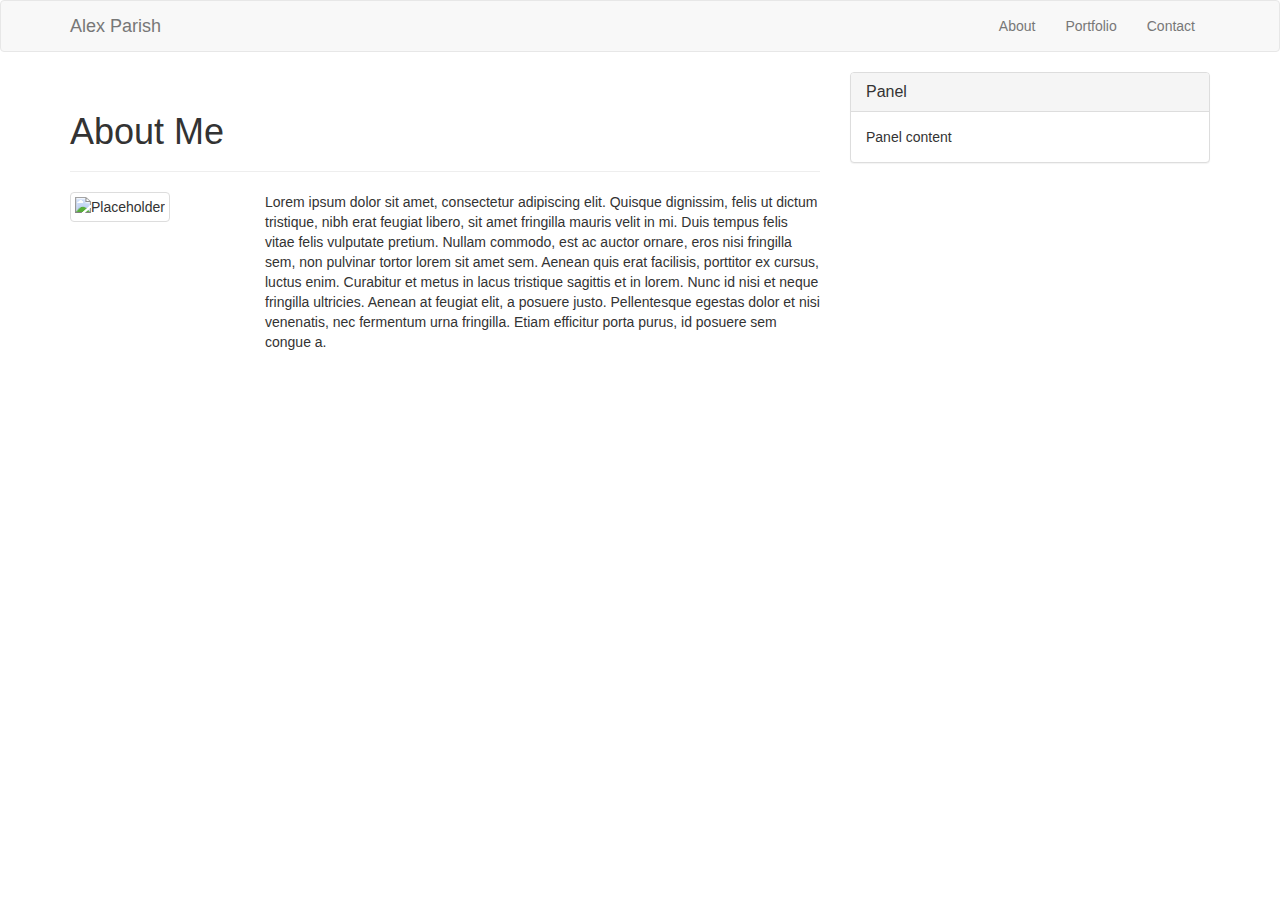
==== index.html @ 4da111e4 "skeleton html" ====
<!DOCTYPE html>
<html>
<head>
<link rel="stylesheet" type="text/css" href="assets/CSS/style.css">
	<link rel="stylesheet" type="text/css" href="https://maxcdn.bootstrapcdn.com/bootstrap/3.3.7/css/bootstrap.min.css">

	<title>Alex Parish</title>
</head>
<body>
	<nav class="navbar navbar-default">
    	<div class="container">
      		<div class="navbar-header">
        		<a class="navbar-brand" href="#">Alex Parish</a>
      		</div>
      		<div class="collapse navbar-collapse" id="bs-example-navbar-collapse-1">
        		<ul class="nav navbar-nav navbar-right">
          			<li><a href="#">About</a></li>
          			<li><a href="portfolio.html">Portfolio</a></li>
          			<li><a href="contact.html">Contact</a></li>
        		</ul>
      		</div>
    	</div>
  </nav>

  	<div class="container">
    	<div class="row">
      		<div class="col-md-8">
		        <div class="page-header">
        			<h1>About Me</h1>
        		</div>
       			<div class="row">
        			<div class="col-md-3">
            			<img src="http://placehold.it/150x150" alt="Placeholder" class="img-thumbnail">
          			</div>
          			<div class="col-md-9">
            			<p>
            			Lorem ipsum dolor sit amet, consectetur adipiscing elit. Quisque dignissim, felis ut dictum tristique, nibh erat feugiat libero, sit amet fringilla mauris velit in mi. Duis tempus felis vitae felis vulputate pretium. Nullam commodo, est ac auctor ornare, eros nisi fringilla sem, non pulvinar tortor lorem sit amet sem. Aenean quis erat facilisis, porttitor ex cursus, luctus enim. Curabitur et metus in lacus tristique sagittis et in lorem. Nunc id nisi et neque fringilla ultricies. Aenean at feugiat elit, a posuere justo. Pellentesque egestas dolor et nisi venenatis, nec fermentum urna fringilla. Etiam efficitur porta purus, id posuere sem congue a.
            			</p>
          			</div>
        		</div>
      		</div>

      		<div class="col-md-4">
        		<div class="panel panel-default">
          			<div class="panel-heading">
            			<h3 class="panel-title">Panel</h3>
         			</div>
          			<div class="panel-body">
          			Panel content
        			</div>
        		</div>
      		</div>
    	</div>
    </div>
</body>
</html>
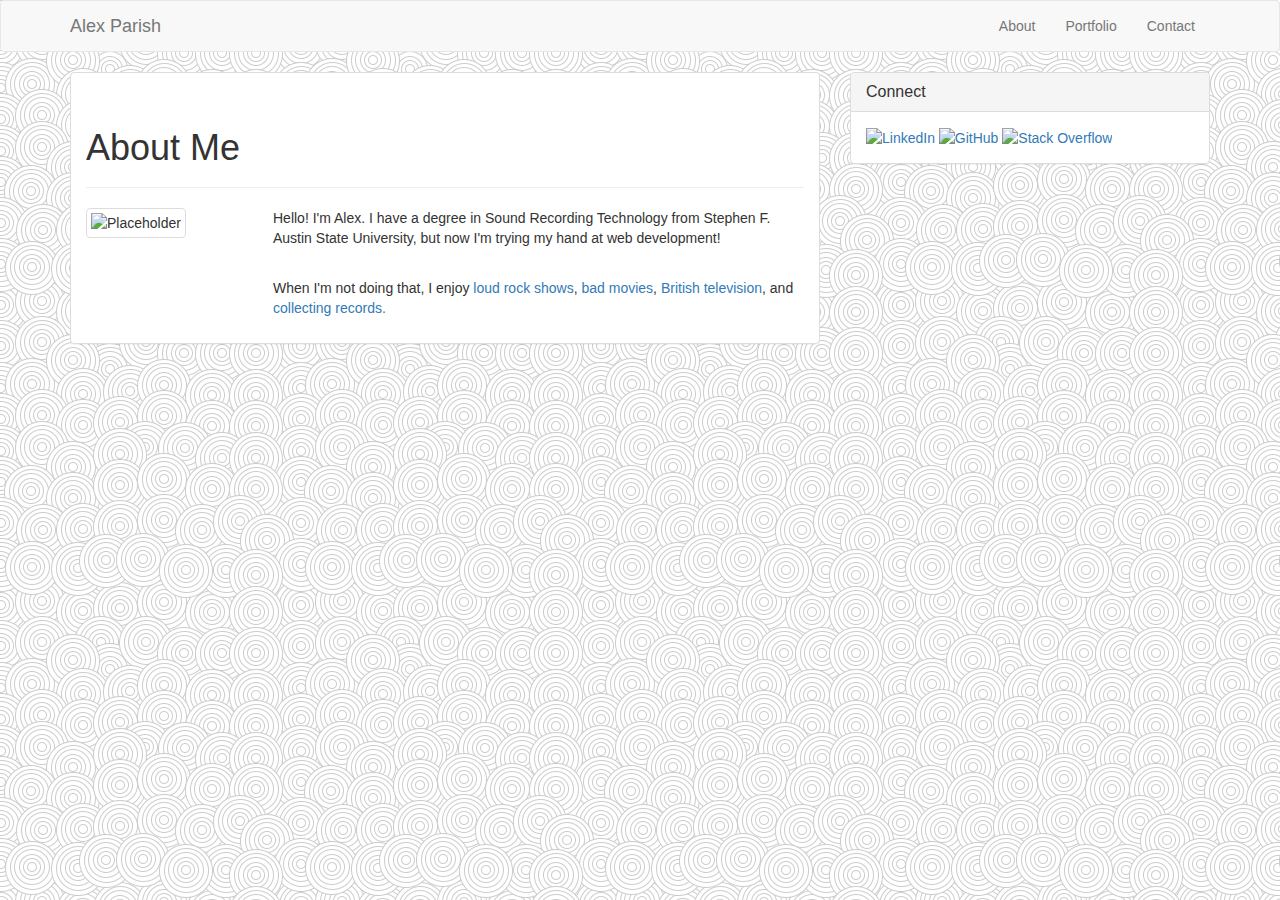
==== commit 33f659d0: "cleaned up html" ====
--- a/index.html
+++ b/index.html
@@ -1,12 +1,12 @@
 <!DOCTYPE html>
 <html>
 <head>
-<link rel="stylesheet" type="text/css" href="assets/CSS/style.css">
 	<link rel="stylesheet" type="text/css" href="https://maxcdn.bootstrapcdn.com/bootstrap/3.3.7/css/bootstrap.min.css">
-
+	<link rel="stylesheet" type="text/css" href="assets/CSS/style.css">
 	<title>Alex Parish</title>
 </head>
 <body>
+
 	<nav class="navbar navbar-default">
     	<div class="container">
       		<div class="navbar-header">
@@ -23,30 +23,55 @@
   </nav>
 
   	<div class="container">
+
     	<div class="row">
+
       		<div class="col-md-8">
-		        <div class="page-header">
-        			<h1>About Me</h1>
+
+      			<div class="panel panel-default">
+
+        			<div class="panel-body">
+
+		        		<div class="page-header">
+        					<h1>About Me</h1>
+        				</div>
+
+       					<div class="row">
+        					<div class="col-md-3">
+            					<img src="http://placehold.it/150x150" alt="Placeholder" class="img-thumbnail">
+          					</div>
+          					<div class="col-md-9">
+            					<p>Hello! I'm Alex. I have a degree in Sound Recording Technology from Stephen F. Austin State University, but now I'm trying my hand at web development!</p>
+
+								<br>
+
+								<p>When I'm not doing that, I enjoy <a href="assets/images/photo_by_tess_cagle.jpg">loud rock shows</a>, <a href="https://en.wikipedia.org/wiki/Mystery_Science_Theater_3000">bad movies</a>, <a href="https://www.youtube.com/watch?v=J-nm0oij20k">British television</a>, and <a href="https://www.discogs.com/user/amparish/collection">collecting records.</a></p>
+          					</div>
+        				</div>
+
+        			</div>
+
         		</div>
-       			<div class="row">
-        			<div class="col-md-3">
-            			<img src="http://placehold.it/150x150" alt="Placeholder" class="img-thumbnail">
-          			</div>
-          			<div class="col-md-9">
-            			<p>
-            			Lorem ipsum dolor sit amet, consectetur adipiscing elit. Quisque dignissim, felis ut dictum tristique, nibh erat feugiat libero, sit amet fringilla mauris velit in mi. Duis tempus felis vitae felis vulputate pretium. Nullam commodo, est ac auctor ornare, eros nisi fringilla sem, non pulvinar tortor lorem sit amet sem. Aenean quis erat facilisis, porttitor ex cursus, luctus enim. Curabitur et metus in lacus tristique sagittis et in lorem. Nunc id nisi et neque fringilla ultricies. Aenean at feugiat elit, a posuere justo. Pellentesque egestas dolor et nisi venenatis, nec fermentum urna fringilla. Etiam efficitur porta purus, id posuere sem congue a.
-            			</p>
-          			</div>
-        		</div>
+
       		</div>
 
       		<div class="col-md-4">
         		<div class="panel panel-default">
           			<div class="panel-heading">
-            			<h3 class="panel-title">Panel</h3>
+            			<h3 class="panel-title">Connect</h3>
          			</div>
           			<div class="panel-body">
-          			Panel content
+          				<a href="https://www.linkedin.com/in/alex-parish-b6962863/" target="_blank">
+          					<img src="assets/images/1491804555_linkedin_circle_color.png" alt="LinkedIn" width="85px" height="85px">
+          				</a>
+
+						<a href="https://github.com/amparish" target="_blank">
+							<img src="assets/images/1491804542_mark-github.png" alt="GitHub" width="80px" height="80px">
+						</a>
+
+						<a href="https://stackoverflow.com/users/7623814/amparish" target="_blank">
+							<img src="assets/images/1491804593_stackoverflow.png" alt="Stack Overflow" width="80px" height="80px">
+						</a>
         			</div>
         		</div>
       		</div>
--- a/assets/CSS/style.css
+++ b/assets/CSS/style.css
@@ -0,0 +1,3 @@
+body {
+	background-image: url(../Images/swirl_pattern.png);
+}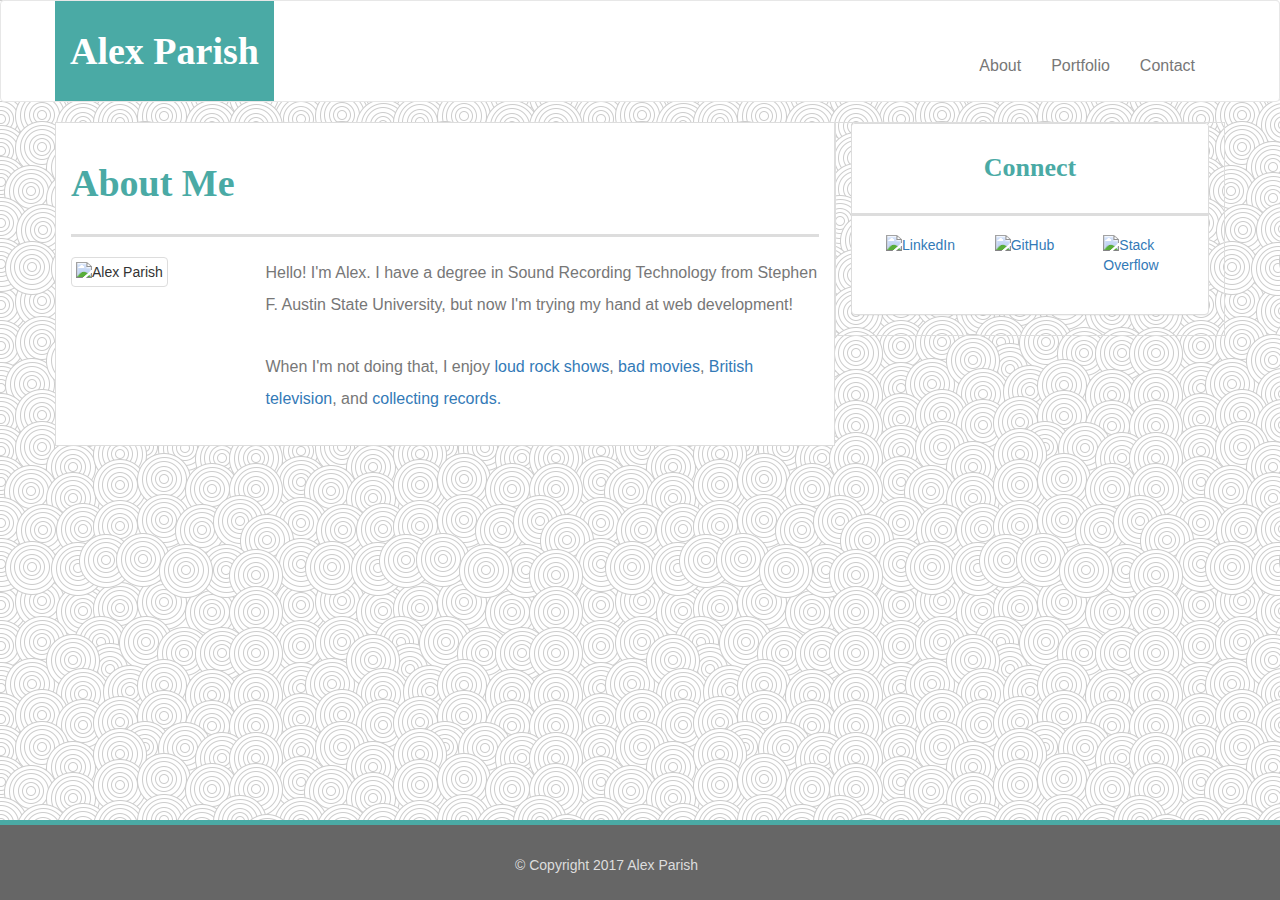
==== commit 9b76e777: "done" ====
--- a/index.html
+++ b/index.html
@@ -1,17 +1,20 @@
 <!DOCTYPE html>
 <html>
 <head>
+	<meta name="viewport" content="width=device-width, initial-scale=1.0">
 	<link rel="stylesheet" type="text/css" href="https://maxcdn.bootstrapcdn.com/bootstrap/3.3.7/css/bootstrap.min.css">
 	<link rel="stylesheet" type="text/css" href="assets/CSS/style.css">
 	<title>Alex Parish</title>
 </head>
 <body>
 
-	<nav class="navbar navbar-default">
+	<nav class="navbar navbar-default" id="header">
     	<div class="container">
+      		
       		<div class="navbar-header">
-        		<a class="navbar-brand" href="#">Alex Parish</a>
+        		<a class="navbar-brand" href="index.html">Alex Parish</a>
       		</div>
+      		
       		<div class="collapse navbar-collapse" id="bs-example-navbar-collapse-1">
         		<ul class="nav navbar-nav navbar-right">
           			<li><a href="#">About</a></li>
@@ -19,63 +22,82 @@
           			<li><a href="contact.html">Contact</a></li>
         		</ul>
       		</div>
+    	
     	</div>
-  </nav>
+    </nav>
 
   	<div class="container">
 
     	<div class="row">
 
-      		<div class="col-md-8">
-
-      			<div class="panel panel-default">
-
-        			<div class="panel-body">
+      		<div class="col-md-8" id="main-content">
 
 		        		<div class="page-header">
         					<h1>About Me</h1>
         				</div>
 
        					<div class="row">
+
         					<div class="col-md-3">
-            					<img src="http://placehold.it/150x150" alt="Placeholder" class="img-thumbnail">
+            					<img src="assets/images/IMG_0133.JPG" alt="Alex Parish" class="img-thumbnail">
           					</div>
+
           					<div class="col-md-9">
             					<p>Hello! I'm Alex. I have a degree in Sound Recording Technology from Stephen F. Austin State University, but now I'm trying my hand at web development!</p>
 
 								<br>
 
-								<p>When I'm not doing that, I enjoy <a href="assets/images/photo_by_tess_cagle.jpg">loud rock shows</a>, <a href="https://en.wikipedia.org/wiki/Mystery_Science_Theater_3000">bad movies</a>, <a href="https://www.youtube.com/watch?v=J-nm0oij20k">British television</a>, and <a href="https://www.discogs.com/user/amparish/collection">collecting records.</a></p>
+								<p>When I'm not doing that, I enjoy <a href="assets/images/photo_by_tess_cagle.jpg" target="_blank">loud rock shows</a>, <a href="https://en.wikipedia.org/wiki/Mystery_Science_Theater_3000" target="_blank">bad movies</a>, <a href="https://www.youtube.com/watch?v=J-nm0oij20k" target="_blank">British television</a>, and <a href="https://www.discogs.com/user/amparish/collection" target="_blank">collecting records.</a></p>
           					</div>
+
+        				</div>
+
+      		</div>
+
+      		<div class="col-md-4" id="connect">
+        		<div class="panel panel-default">
+          			
+          			<div class="panel-heading">
+            			<h3 class="panel-title">Connect</h3>
+         			</div>
+
+          			<div class="panel-body">
+          				
+          				<div class="col-md-4">
+          					<a href="https://www.linkedin.com/in/alex-parish-b6962863/" target="_blank" class="thumbnail">
+          						<img src="assets/images/1491804555_linkedin_circle_color.png" alt="LinkedIn">
+          					</a>
+          				</div>
+
+						<div class="col-md-4">
+							<a href="https://github.com/amparish" target="_blank" class="thumbnail">
+								<img src="assets/images/1491804542_mark-github.png" alt="GitHub">
+							</a>
+						</div>
+
+						<div class="col-md-4">
+							<a href="https://stackoverflow.com/users/7623814/amparish" target="_blank" class="thumbnail">
+								<img src="assets/images/1491804593_stackoverflow.png" alt="Stack Overflow">
+							</a>
         				</div>
 
         			</div>
-
+        				
         		</div>
-
       		</div>
 
-      		<div class="col-md-4">
-        		<div class="panel panel-default">
-          			<div class="panel-heading">
-            			<h3 class="panel-title">Connect</h3>
-         			</div>
-          			<div class="panel-body">
-          				<a href="https://www.linkedin.com/in/alex-parish-b6962863/" target="_blank">
-          					<img src="assets/images/1491804555_linkedin_circle_color.png" alt="LinkedIn" width="85px" height="85px">
-          				</a>
+    	</div>
 
-						<a href="https://github.com/amparish" target="_blank">
-							<img src="assets/images/1491804542_mark-github.png" alt="GitHub" width="80px" height="80px">
-						</a>
+    </div>
 
-						<a href="https://stackoverflow.com/users/7623814/amparish" target="_blank">
-							<img src="assets/images/1491804593_stackoverflow.png" alt="Stack Overflow" width="80px" height="80px">
-						</a>
-        			</div>
-        		</div>
-      		</div>
+    <nav class="navbar navbar-default navbar-fixed-bottom" id="footer">
+    	<div class="container-fluid">
+    		<div class="navbar-header">
+    			&copy; Copyright 2017 Alex Parish
+    		</div>
     	</div>
-    </div>
+    </nav>
+
+
 </body>
 </html>--- a/assets/CSS/style.css
+++ b/assets/CSS/style.css
@@ -1,3 +1,189 @@
+* {
+	box-sizing: border-box;
+}
+
 body {
 	background-image: url(../Images/swirl_pattern.png);
-}+}
+
+h1, .panel-title {
+	color: #4aaaa5;
+	font-family: 'Georgia', 'Times', Times New Roman, serif;
+	font-weight: bold;
+	padding-bottom: 10px;
+}
+
+h1 {
+	font-size: 38px;
+}
+
+.panel-title {
+	font-size: 26px;
+	text-align: center;
+}
+
+p, label {
+	font-family: 'Arial', 'Helvetica Neue', Helvetica, sans-serif;
+	color: #777;
+}
+
+p {
+	line-height: 2;
+	font-size: 16px;
+}
+
+.strong {
+	font-size: 20px;
+}
+
+.navbar-default .navbar-brand {
+	color: #fff;
+	background-color: #4aaaa5;
+	font-family: 'Georgia', 'Times', Times New Roman, serif;
+	font-size: 38px;
+	font-weight: bold;
+	padding-top: 40px;
+	padding-bottom: 60px;
+}
+
+#bs-example-navbar-collapse-1 {
+	padding-top: 40px;
+}
+
+li {
+	font-size: 16px;
+}
+
+#header {
+	background-color: #fff;
+}
+
+#main-content {
+	background-color: #fff;
+	border-style: solid;
+	border-color: #ddd;
+	border-width: 1px;
+	margin-bottom: 20px;
+	padding-bottom: 20px;
+}
+
+#connect {
+	border-style: solid;
+	border-color: #ddd;
+	border-width: 1px;
+	margin-bottom: 80px;
+}
+
+.panel-default .panel-heading {
+	padding-top: 30px;
+	padding-bottom: 20px;
+	background-color: #fff;
+	border-bottom: 3px solid #ddd;
+}
+
+#footer {
+	background-color: #666;
+	height: 80px;
+	margin-bottom: 0;
+	border-style: solid;
+	border-width: 5px 0px 0px 0px;
+	border-top-color: #4aaaa5;
+}
+
+.navbar-header {
+	color: #ddd;
+}
+
+.container-fluid .navbar-header {
+	margin-left: 40%;
+	margin-top: 30px;
+}
+
+.page-header {
+	border-bottom: 3px solid #ddd;
+}
+
+.thumbnail {
+	border: none;
+}
+
+#textbox1 {
+	position: relative;
+	width: 300px;
+	background-color: #4aaaa5;
+	text-align: center;
+	padding: 20px;
+	color: white;
+}
+
+#textbox2 {
+	position: relative;
+	width: 300px;
+	background-color: #4aaaa5;
+	text-align: center;
+	padding: 20px;
+	color: white;
+}
+
+#textbox3 {
+	position: relative;
+	width: 300px;
+	background-color: #4aaaa5;
+	text-align: center;
+	padding: 20px;
+	color: white;
+}
+
+#textbox4 {
+	position: relative;
+	width: 300px;
+	background-color: #4aaaa5;
+	text-align: center;
+	padding: 20px;
+	color: white;
+}
+
+#textbox5 {
+	position: relative;
+	width: 300px;
+	background-color: #4aaaa5;
+	text-align: center;
+	padding: 20px;
+	color: white;
+}
+
+.btn-default {
+	background-color: #4aaaa5;
+	color: #fff;
+}
+
+.btn {
+	padding: 6px 25px;
+	font-size: 16px;
+}
+
+label {
+	font-size: 16px;
+}
+
+/*.container {
+	width: 100%;
+	max-width: 960px;
+	margin: 0 auto;
+	clear: both;
+}
+
+footer {
+	clear: both;
+	position: fixed;
+	bottom: 0;
+    width: 100%;
+	background-color: #666666;
+	color: #ffffff;
+	border-style: solid;
+	border-width: 5px 0px 0px 0px;
+	border-top-color: #4aaaa5;
+	padding: 40px;
+	text-align: center;
+	font-size: 12px;
+}*/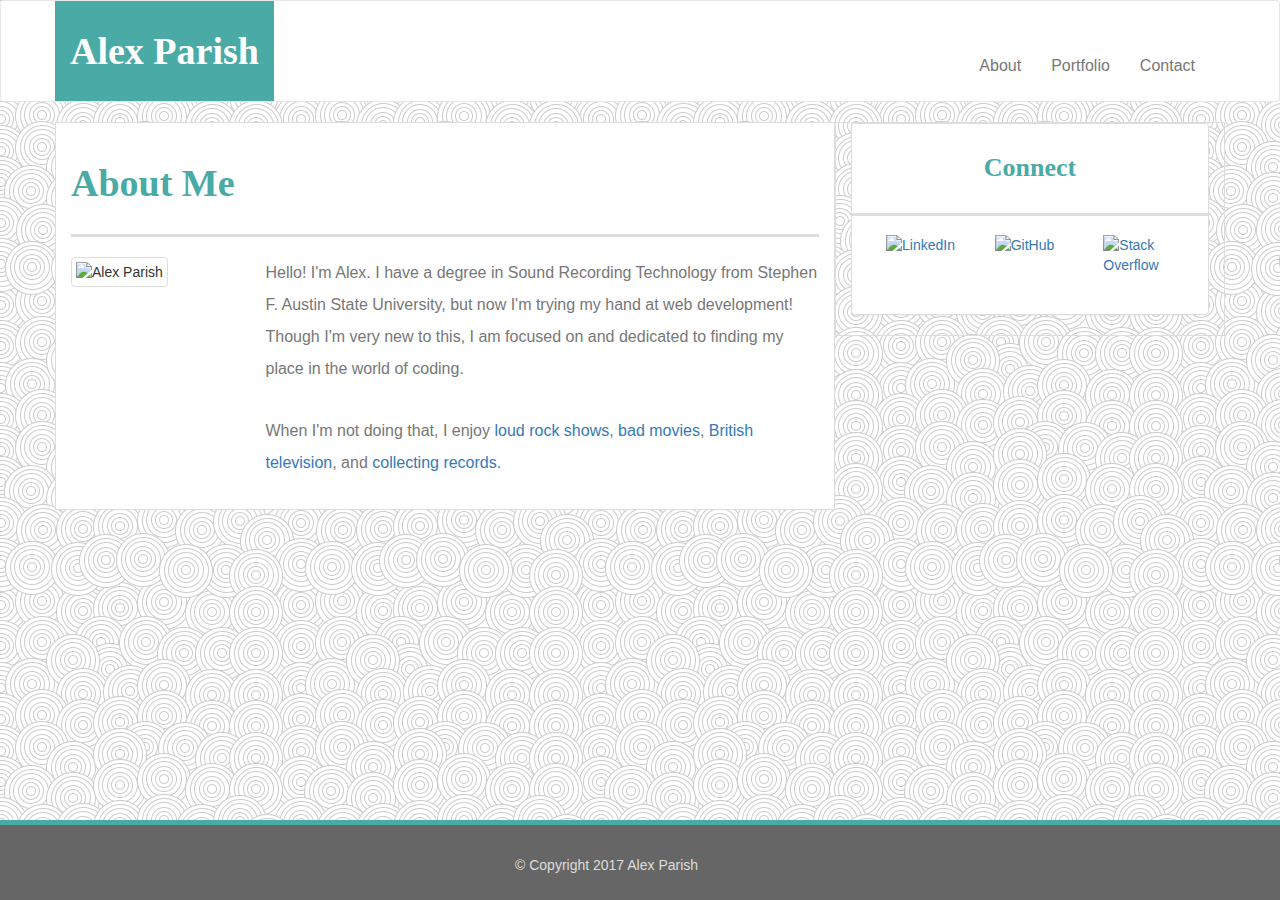
==== commit 1c9a9353: "almost there" ====
--- a/index.html
+++ b/index.html
@@ -43,7 +43,7 @@
           					</div>
 
           					<div class="col-md-9">
-            					<p>Hello! I'm Alex. I have a degree in Sound Recording Technology from Stephen F. Austin State University, but now I'm trying my hand at web development!</p>
+            					<p>Hello! I'm Alex. I have a degree in Sound Recording Technology from Stephen F. Austin State University, but now I'm trying my hand at web development! Though I'm very new to this, I am focused on and dedicated to finding my place in the world of coding.</p>
 
 								<br>
 
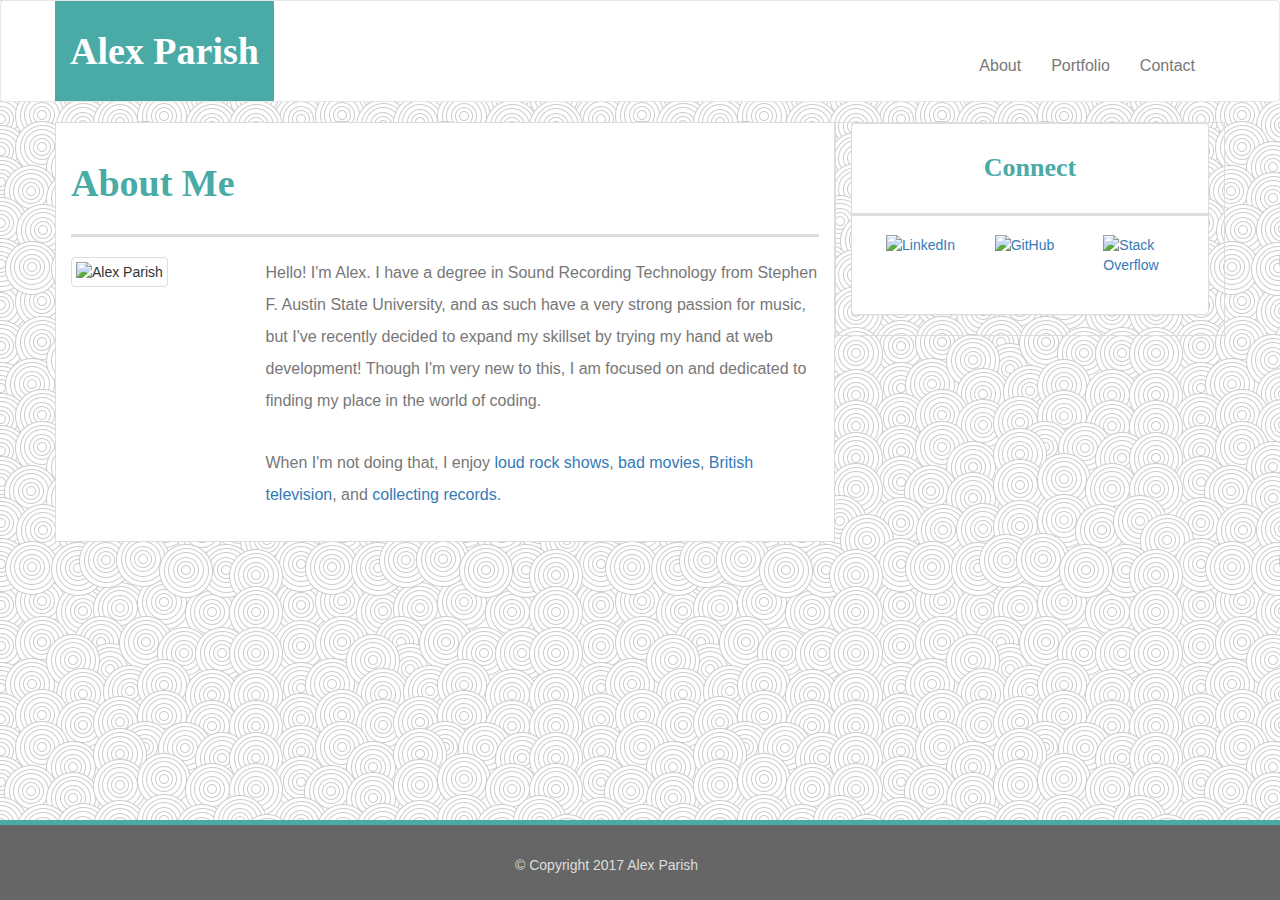
==== commit b8b557a6: "changed about text" ====
--- a/index.html
+++ b/index.html
@@ -43,7 +43,7 @@
           					</div>
 
           					<div class="col-md-9">
-            					<p>Hello! I'm Alex. I have a degree in Sound Recording Technology from Stephen F. Austin State University, but now I'm trying my hand at web development! Though I'm very new to this, I am focused on and dedicated to finding my place in the world of coding.</p>
+            					<p>Hello! I'm Alex. I have a degree in Sound Recording Technology from Stephen F. Austin State University, and as such have a very strong passion for music, but I've recently decided to expand my skillset by trying my hand at web development! Though I'm very new to this, I am focused on and dedicated to finding my place in the world of coding.</p>
 
 								<br>
 
